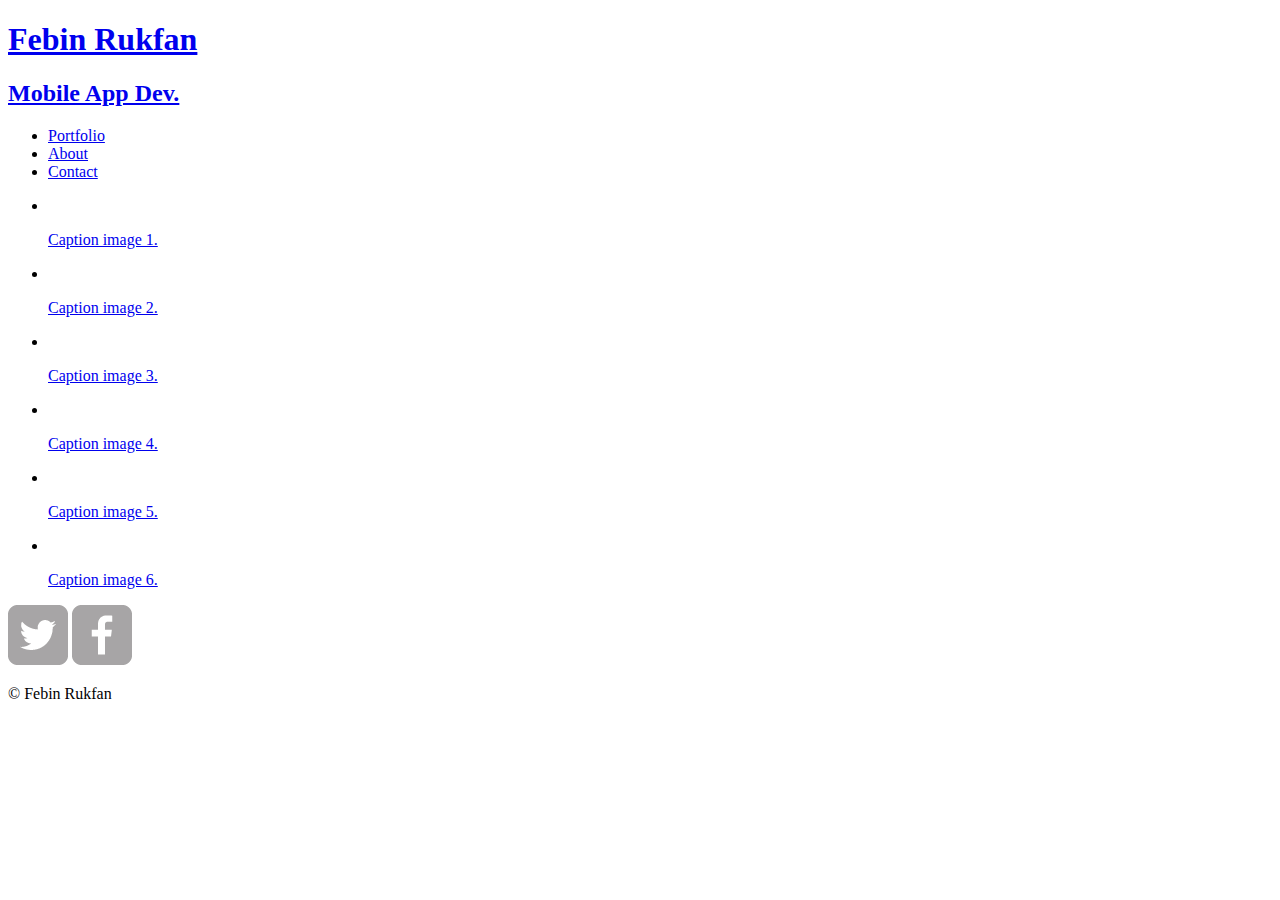
==== index.html @ 947b2be4 "Added main.css, social links and images" ====
<!DOCTYPE html>

<html>
	<head>
		<meta charset="utf-8">
		<title>Febin Rukfan | Mobile App Dev.</title>
        <link rel="stylesheet" href="css/normalize.css">

	</head>
	<body>
		<header>
            <a href="index.html">
            <h1>Febin Rukfan</h1>
			<h2>Mobile App Dev.</h2>
            </a>
            <nav>
				<ul>
					<li><a href="index.html">Portfolio</a></li>
					<li><a href="about.html">About</a></li>
					<li><a href="contact.html">Contact</a></li>
				</ul>
			</nav>	
		</header>
		<section>
            <ul>
				<li>
					<a href="http://placehold.it/1024x768">					
						<img src="http://placehold.it/1024x768" alt="">
						<p>Caption image 1.</p>
					</a>
				</li>
				<li>
					<a href="http://placehold.it/1024x768">					
						<img src="http://placehold.it/1024x768" alt="">
						<p>Caption image 2.</p>
					</a>
				</li>
				<li>
					<a href="http://placehold.it/1024x768">					
						<img src="http://placehold.it/1024x768" alt="">
						<p>Caption image 3.</p>
					</a>
				</li>
				<li>
					<a href="http://placehold.it/1024x768">					
						<img src="http://placehold.it/1024x768" alt="">
						<p>Caption image 4.</p>
					</a>
				</li>
				<li>
					<a href="http://placehold.it/1024x768">					
						<img src="http://placehold.it/1024x768" alt="">
						<p>Caption image 5.</p>
					</a>
				</li>
				<li>
					<a href="http://placehold.it/1024x768">					
						<img src="http://placehold.it/1024x768" alt="">
						<p>Caption image 6.</p>
					</a>
				</li>
			</ul>		</section>
		<footer>
            <a href="https://twitter.com/febin_rukfan" target="_blank"><img src="img/twitter-wrap.png" alt="Twitter Logo"></a>
			<a href="https://www.facebook.com/febin.rukfan/" target="_blank"><img src="img/facebook-wrap.png" alt="Facebook Logo"></a>
			<p>&copy; Febin Rukfan</p>
		</footer>
	</body>
</html>
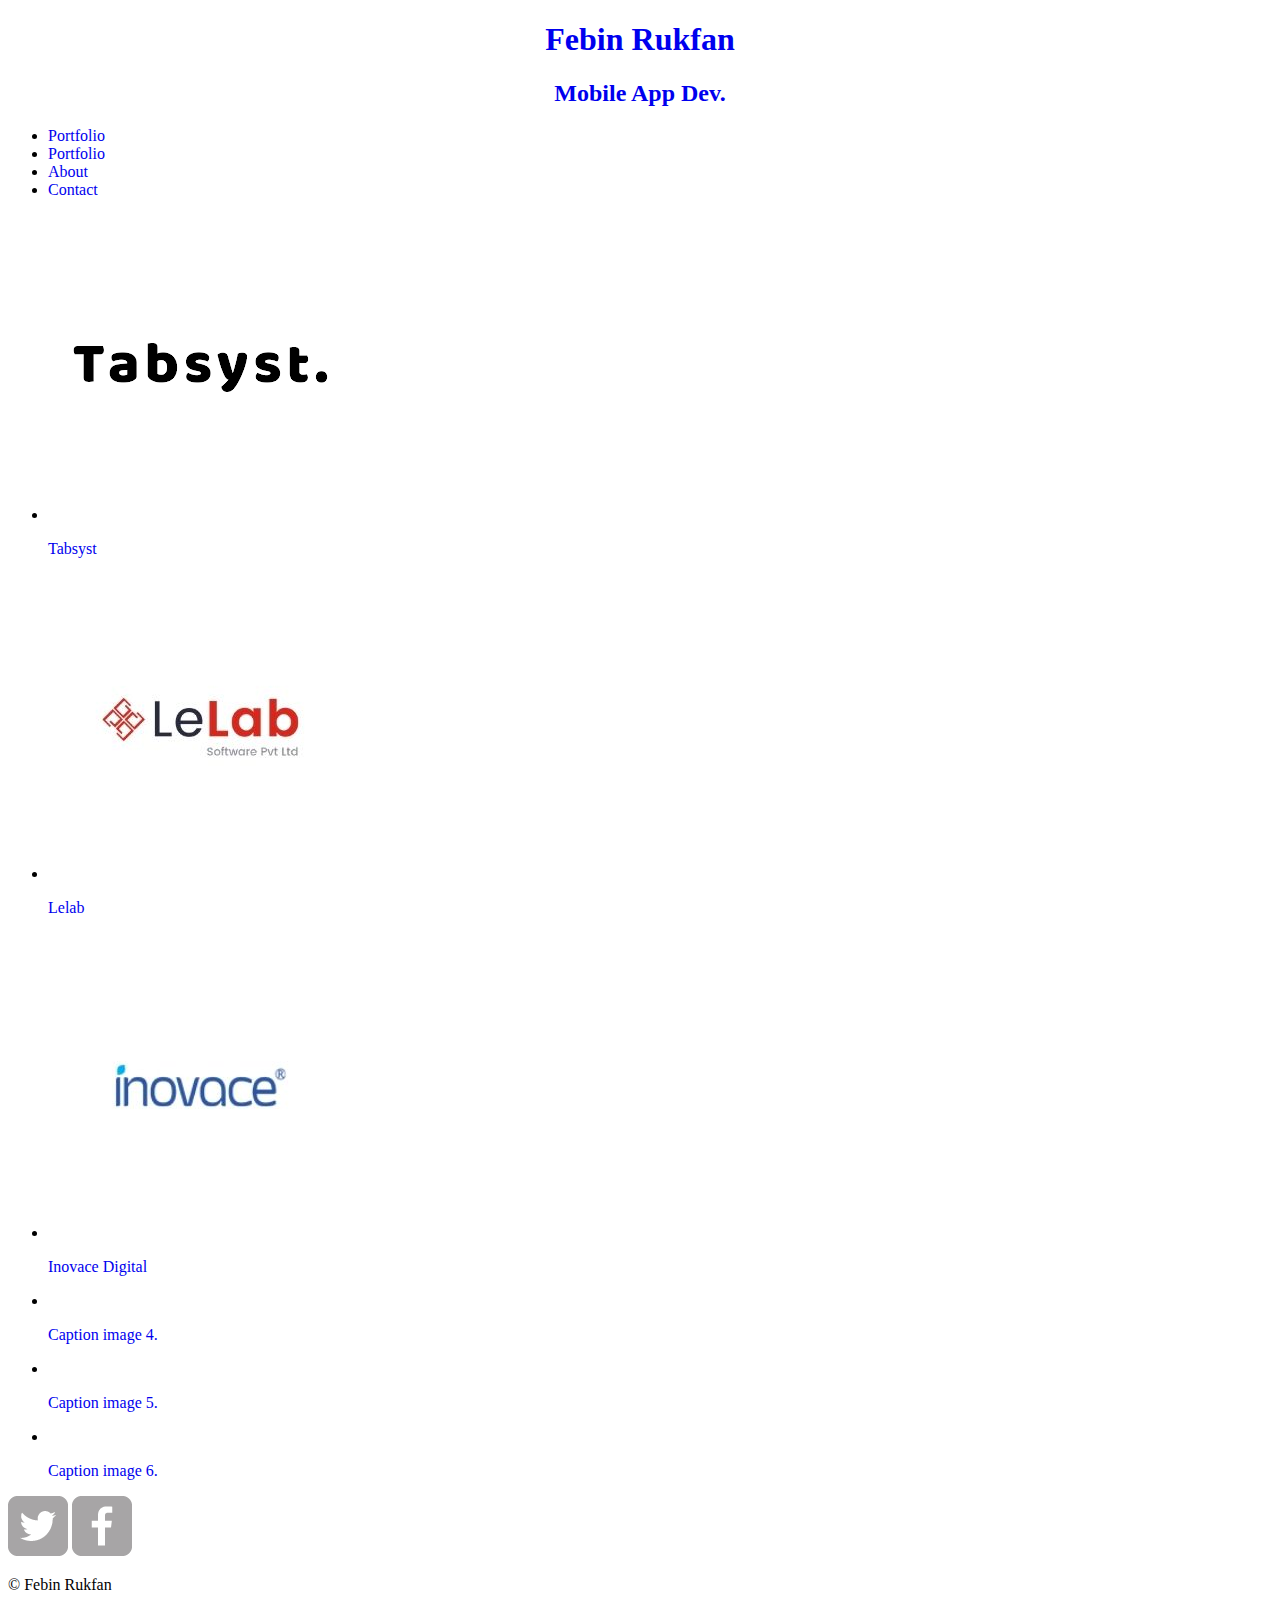
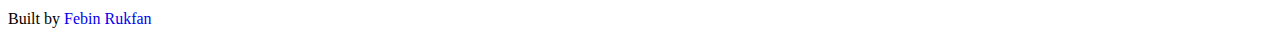
==== commit b3bd4f8a: "added portfolio with links" ====
--- a/index.html
+++ b/index.html
@@ -5,18 +5,21 @@
 		<meta charset="utf-8">
 		<title>Febin Rukfan | Mobile App Dev.</title>
         <link rel="stylesheet" href="css/normalize.css">
-
+        <link href="https://fonts.googleapis.com/css?family=Baloo+Paaji|Open+Sans:300,300i,400,400i,700,700i,800" rel="stylesheet">
+         <link rel="stylesheet" href="css/main.css">
+        
 	</head>
 	<body>
 		<header>
-            <a href="index.html">
+            <a href="index.html" id="logo">
             <h1>Febin Rukfan</h1>
 			<h2>Mobile App Dev.</h2>
             </a>
             <nav>
 				<ul>
 					<li><a href="index.html">Portfolio</a></li>
-					<li><a href="about.html">About</a></li>
+                    <li><a href="index.html" class="selected">Portfolio</a></li>
+                    <li><a href="about.html">About</a></li>
 					<li><a href="contact.html">Contact</a></li>
 				</ul>
 			</nav>	
@@ -24,21 +27,21 @@
 		<section>
             <ul>
 				<li>
-					<a href="http://placehold.it/1024x768">					
-						<img src="http://placehold.it/1024x768" alt="">
-						<p>Caption image 1.</p>
+					<a href="https://tabsyst.com/index.php">					
+						<img src="img/work1.jpg" alt="Tabsyst">
+						<p>Tabsyst</p>
 					</a>
 				</li>
 				<li>
-					<a href="http://placehold.it/1024x768">					
-						<img src="http://placehold.it/1024x768" alt="">
-						<p>Caption image 2.</p>
+					<a href="https://lesoft.com/">					
+						<img src="img/work2.jpg" alt="Lelab">
+						<p>Lelab</p>
 					</a>
 				</li>
 				<li>
-					<a href="http://placehold.it/1024x768">					
-						<img src="http://placehold.it/1024x768" alt="">
-						<p>Caption image 3.</p>
+					<a href="https://inovace.in/">					
+						<img src="img/work3.jpg" alt="Inovace">
+						<p>Inovace Digital</p>
 					</a>
 				</li>
 				<li>
@@ -59,11 +62,15 @@
 						<p>Caption image 6.</p>
 					</a>
 				</li>
-			</ul>		</section>
+			</ul>		
+        </section>
 		<footer>
             <a href="https://twitter.com/febin_rukfan" target="_blank"><img src="img/twitter-wrap.png" alt="Twitter Logo"></a>
 			<a href="https://www.facebook.com/febin.rukfan/" target="_blank"><img src="img/facebook-wrap.png" alt="Facebook Logo"></a>
 			<p>&copy; Febin Rukfan</p>
+            <p>Built by <a href="https://febinrukfan.github.io/" target="_blank">Febin Rukfan</a> 
+			</p>
+
 		</footer>
 	</body>
 </html>--- a/css/main.css
+++ b/css/main.css
@@ -0,0 +1,14 @@
+a {
+	text-decoration: none;
+}
+
+#wrapper {
+	max-width: 940px;
+	margin: 0 auto;
+	padding: 0 5%;
+}
+
+#logo {
+	text-align: center;
+	margin: 0; 
+} 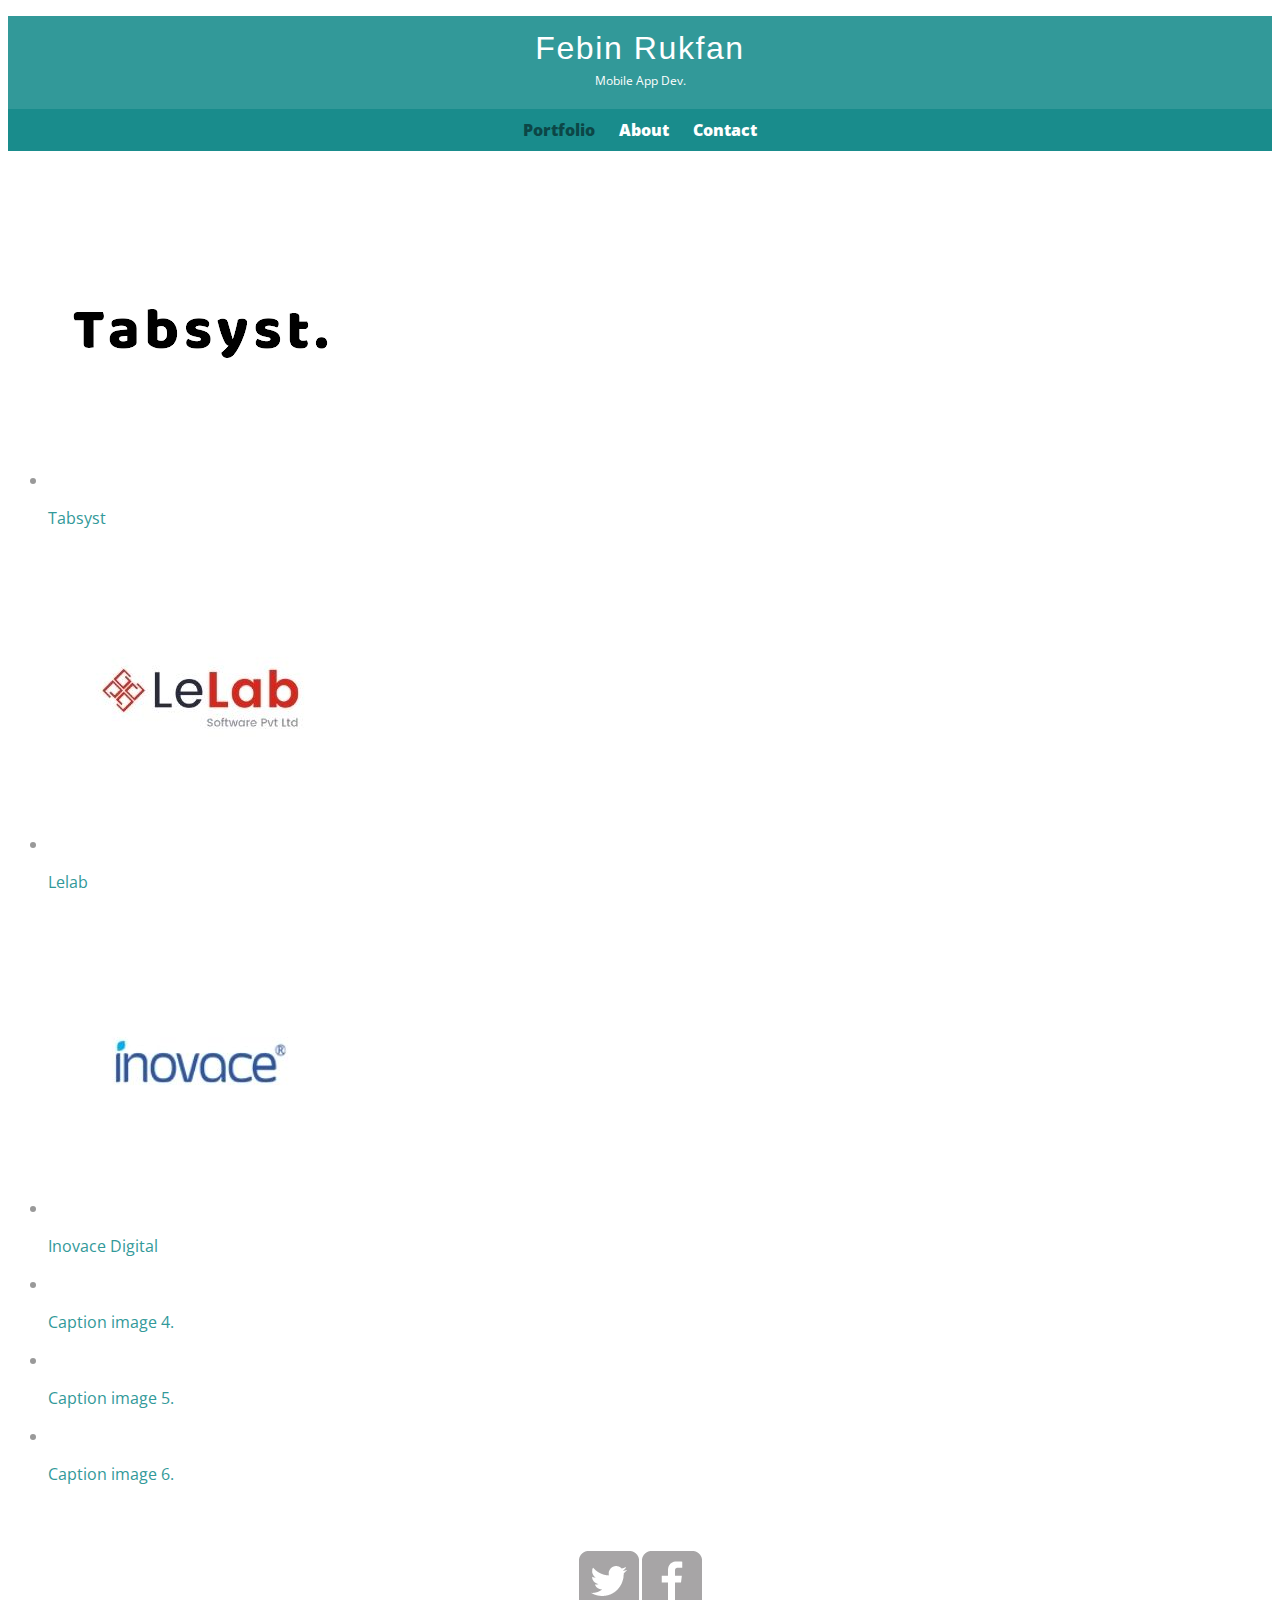
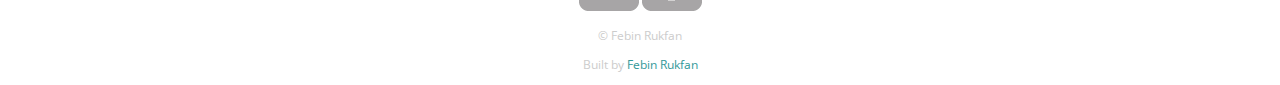
==== commit 35c06210: "added about and contact pages" ====
--- a/index.html
+++ b/index.html
@@ -17,7 +17,6 @@
             </a>
             <nav>
 				<ul>
-					<li><a href="index.html">Portfolio</a></li>
                     <li><a href="index.html" class="selected">Portfolio</a></li>
                     <li><a href="about.html">About</a></li>
 					<li><a href="contact.html">Contact</a></li>
--- a/css/main.css
+++ b/css/main.css
@@ -1,5 +1,5 @@
-a {
-	text-decoration: none;
+body {
+	font-family: 'Open Sans', sans-serif;
 }
 
 #wrapper {
@@ -8,7 +8,206 @@
 	padding: 0 5%;
 }
 
+a {
+	text-decoration: none;
+}
+
+img {
+	max-width: 100%;
+}
+
+h3 {
+	margin: 0 0 1em 0;	
+}
+
+
+
+/********************
+HEADING
+********************/
+
+header {
+	float: left;
+	margin: 0 0 30px 0;
+	padding: 5px 0 0 0;
+	width: 100%;
+}
+
 #logo {
 	text-align: center;
 	margin: 0; 
-} +}
+
+h1 {
+	font-family: 'Baloo Paaji', sans-serif; 
+	margin: 15px 0;
+	font-size: 2em;
+	font-weight: normal;
+	letter-spacing: 0.05em;
+	line-height: 0.8em;
+}
+
+h2 {
+	font-size: 0.75em;
+	margin: -5px 0 0;
+	font-weight: normal;
+}
+
+/********************
+NAVIGATION
+********************/
+
+nav {
+	text-align: center;
+	padding: 10px 0;
+	margin: 20px 0 0;
+}
+
+nav ul {
+	list-style: none;
+	margin: 0 10px;
+	padding: 0;
+}
+
+nav li {
+	display: inline-block;
+}
+
+nav a {
+	font-weight: 800;
+	padding: 15px 10px;
+}
+
+
+/********************
+FOOTER
+********************/
+
+footer {
+	font-size: 0.75em;
+	text-align: center;
+	clear: both;
+	padding-top: 50px;
+	color: #ccc;
+}
+
+.social-icon {
+	width: 20px;
+	height: 20px;
+	margin: 0 5px;
+}
+
+/********************
+PAGE:PORTFOLIO
+********************/
+
+#gallery {
+	margin: 0;
+	padding: 0;
+	list-style: none;
+}
+
+#gallery li {
+	float: left;
+	width: 45%;
+	margin: 2.5%;
+	background-color: #f5f5f5;
+	color: #84888b;
+}
+
+#gallery li a p {
+	margin: 0;
+	padding: 5%;
+	font-size: 0.75em;
+	color: #84888b;
+}
+
+
+
+/********************
+PAGE:ABOUT
+********************/
+
+.profile-photo {
+	display: block;
+	max-width: 150px;
+	margin: 0 auto 30px;
+	border-radius: 100%;
+}
+
+
+
+/********************
+PAGE:CONTACT
+********************/
+
+.contact-info {
+	list-style: none;
+	padding: 0;
+	margin: 0;
+	font-size: 0.9em;
+}
+
+.contact-info a {
+	display: block;
+	min-height: 20px;
+	background-repeat: no-repeat;
+	background-size: 20px 20px;
+	padding: 0 0 0 30px;
+	margin: 0 0 10px;
+}
+
+.contact-info li.phone a {
+	background-image: url('../img/phone.png');
+}
+
+.contact-info li.mail a {
+	background-image: url('../img/mail.png');
+}
+
+.contact-info li.twitter a {
+	background-image: url('../img/twitter.png');
+}
+
+
+
+/********************
+COLOURS
+********************/
+
+/* site body */
+body {
+	background-color: #fff;
+	color: #999;
+}
+
+/* header */
+header {
+	background: #329999;
+	border-color: #7fbfbf;
+}
+
+/* nav background */
+nav {
+	background: #198C8C;
+}
+
+/* logo text */
+h1, h2 {
+	color: #fff;
+}
+
+/* links */
+a {
+	color: #329999;
+}
+
+/* nav link */
+nav a, nav a:visited {
+	color: #fff;
+}
+
+/* selected nav link */
+nav a.selected, nav a:hover {
+	color: #0c4646;
+}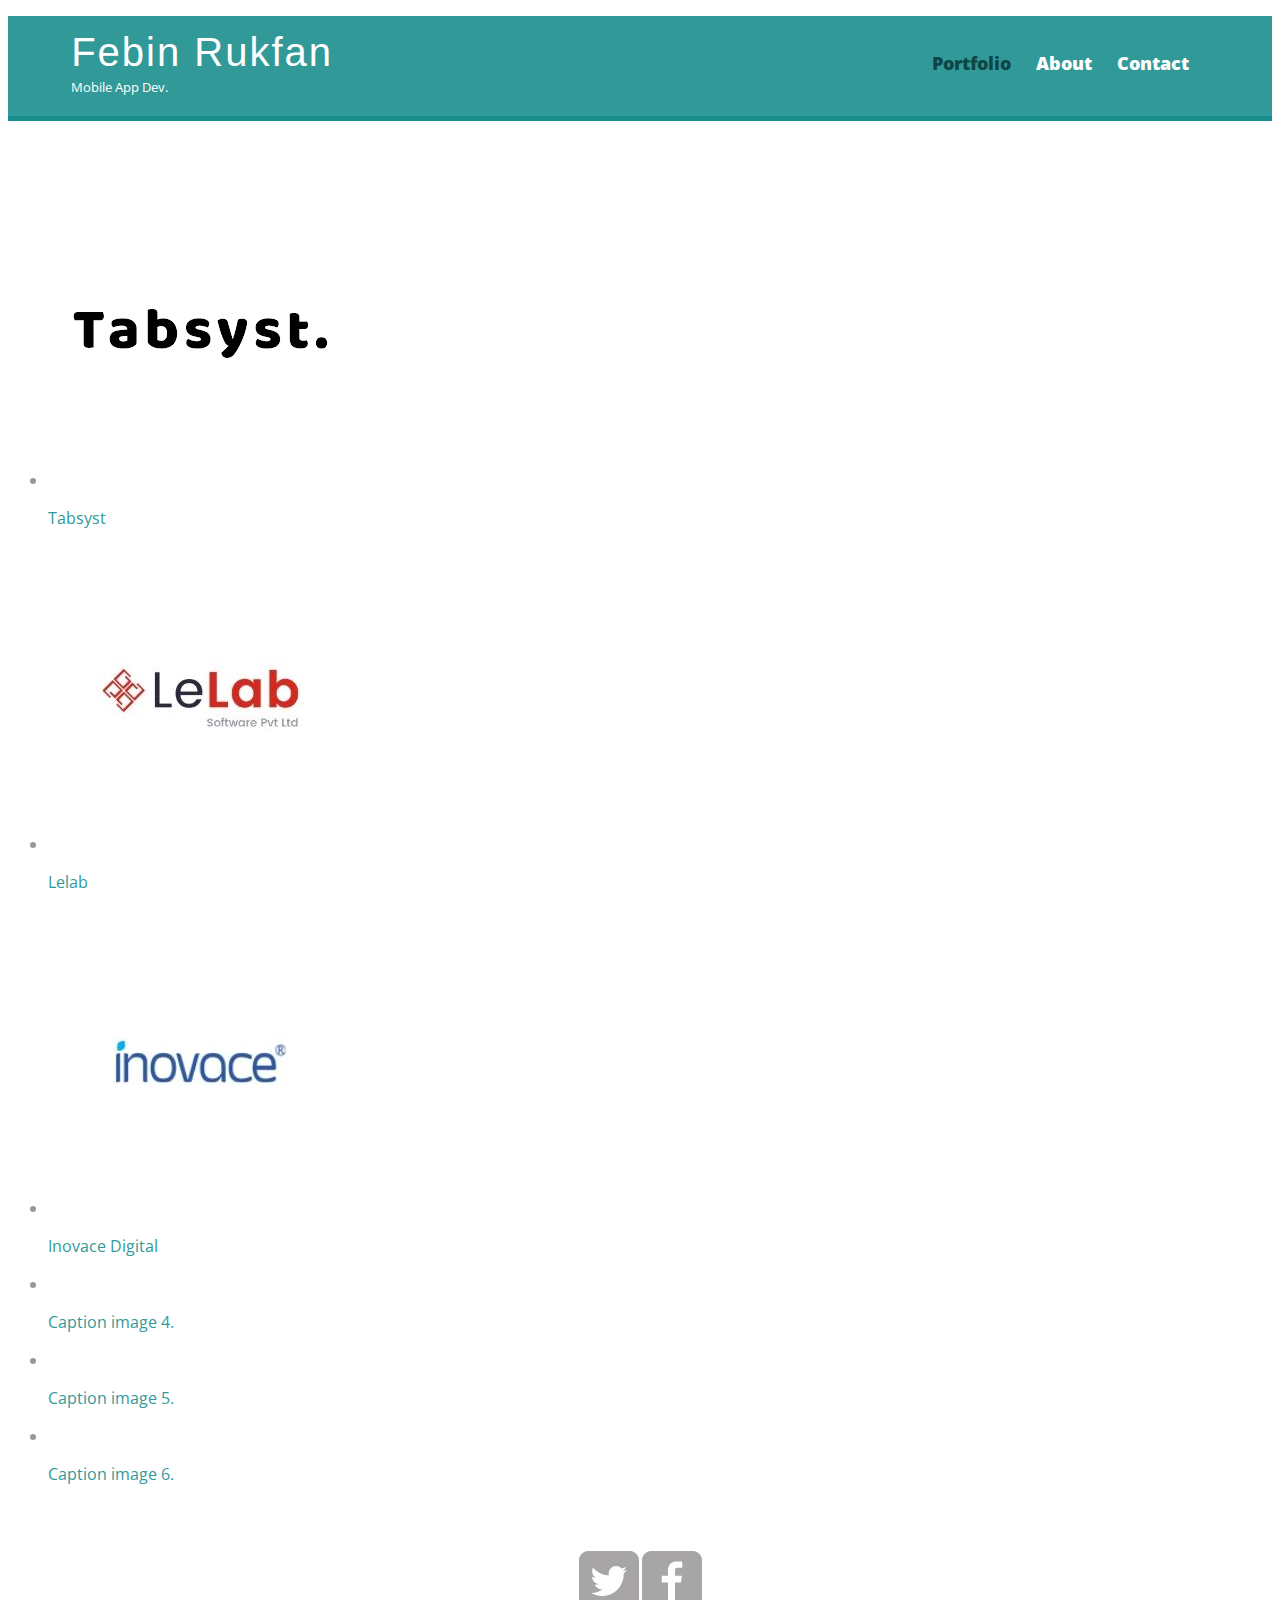
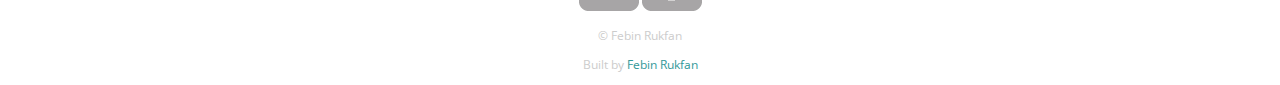
==== commit 9cb484ed: "added css for media queries" ====
--- a/index.html
+++ b/index.html
@@ -6,7 +6,9 @@
 		<title>Febin Rukfan | Mobile App Dev.</title>
         <link rel="stylesheet" href="css/normalize.css">
         <link href="https://fonts.googleapis.com/css?family=Baloo+Paaji|Open+Sans:300,300i,400,400i,700,700i,800" rel="stylesheet">
-         <link rel="stylesheet" href="css/main.css">
+        <link rel="stylesheet" href="css/main.css">
+		<link rel="stylesheet" href="css/responsive.css">
+		<meta name="viewport" content="width=device-width, initial-scale=1.0">
         
 	</head>
 	<body>
--- a/css/responsive.css
+++ b/css/responsive.css
@@ -0,0 +1,74 @@
+@media screen and (min-width: 480px) {
+	/********************
+	TWO COLUMN LAYOUT
+	********************/
+	#primary {
+		width: 50%;
+		float: left;
+	}
+
+	#secondary {
+		width: 40%;
+		float: right;
+	}
+
+	/********************
+	PAGE:PORTFOLIO
+	********************/
+
+	#gallery li {
+		width: 28.3333%;
+	}
+
+	#gallery li:nth-child(4n) {
+		clear: left;
+	}
+
+	/********************
+	PAGE:PORTFOLIO
+	********************/
+
+	.profile-photo {
+		float: left;
+		margin: 0 5% 80px 0;
+	}
+
+}
+
+@media screen and (min-width: 660px) {
+
+	/********************
+	HEADER
+	********************/
+
+	nav {
+		background: none;
+		float: right;
+		font-size: 1.125em;
+		margin-right: 5%;
+		text-align: right;
+		width: 45%;
+	}
+
+	#logo {
+		float: left;
+		margin-left: 5%;
+		text-align: left;
+		width: 45%;
+	}
+
+	h1 {
+		font-size: 2.5em;
+	}
+
+	h2 {
+		font-size: 0.825em;
+		margin-bottom: 20px;
+	}
+
+	header {
+		border-bottom: 5px solid #198C8C;
+		margin-bottom: 60px;
+	}
+
+} 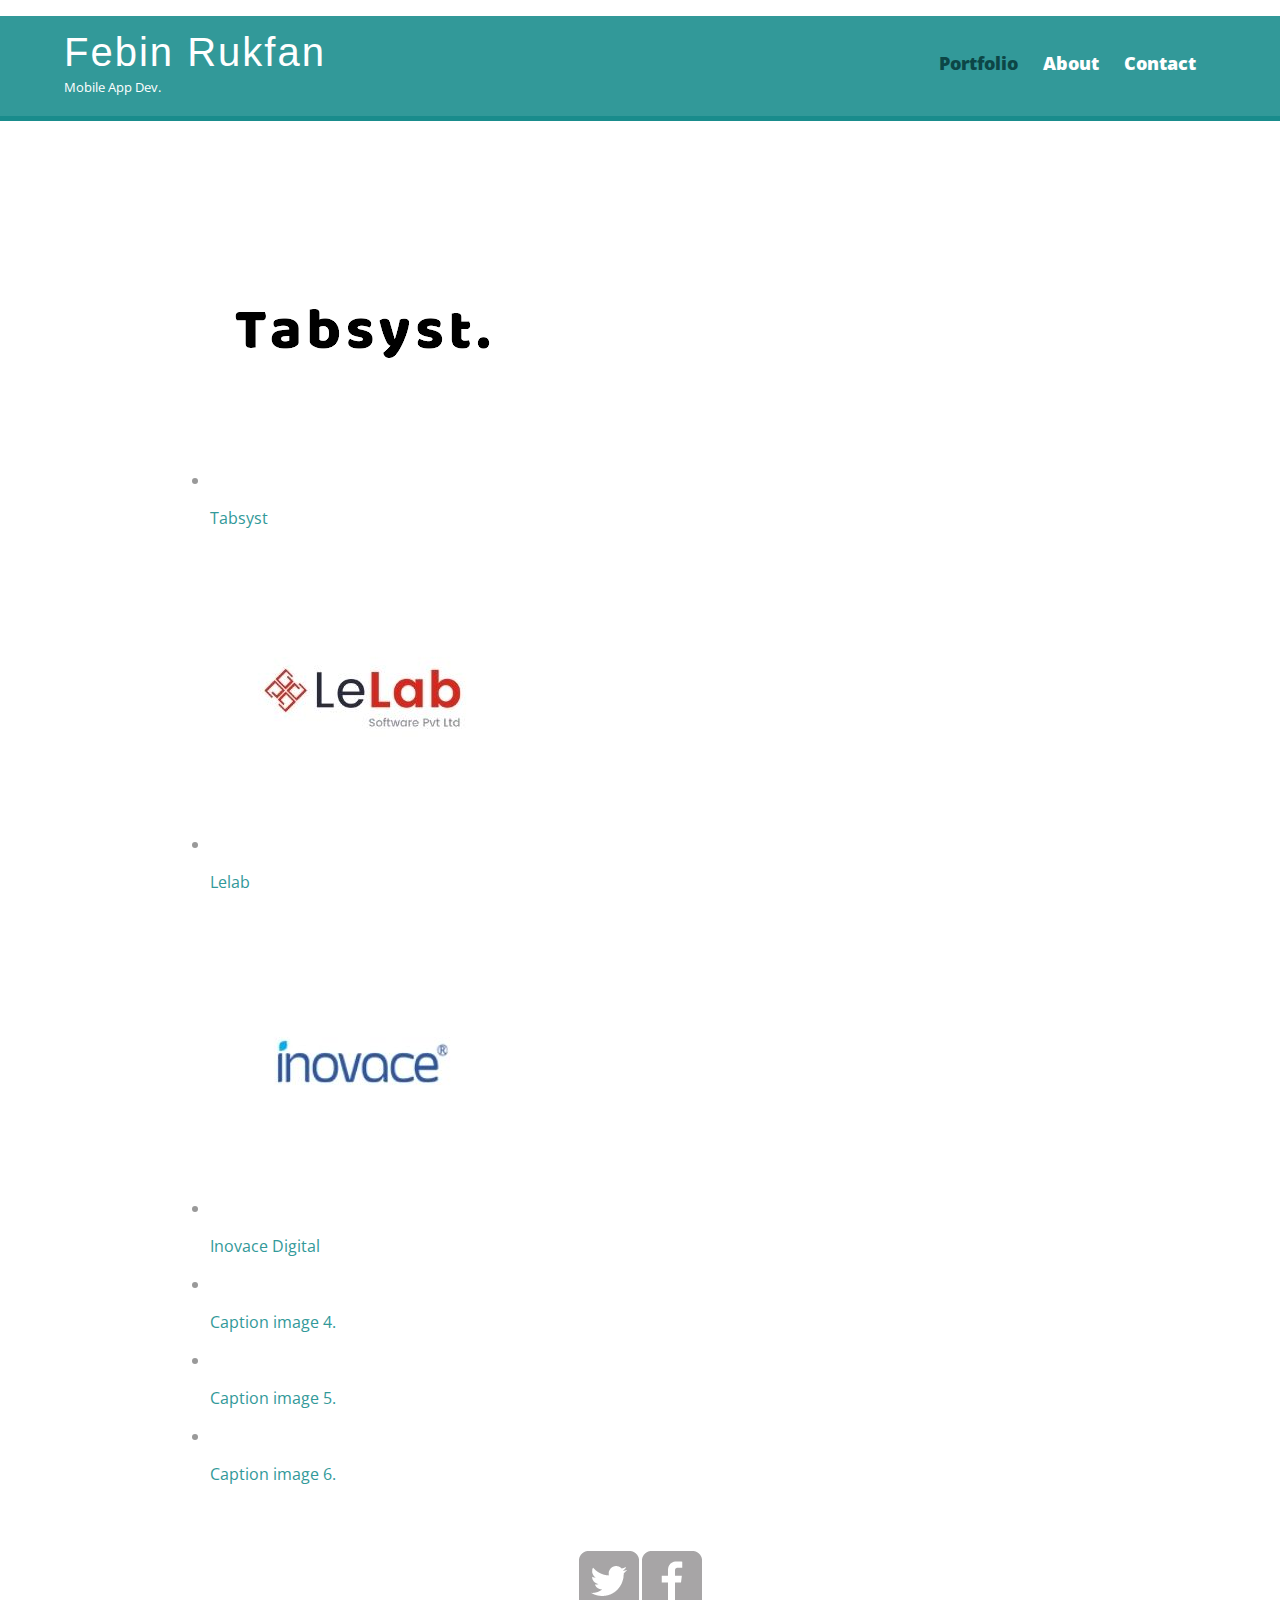
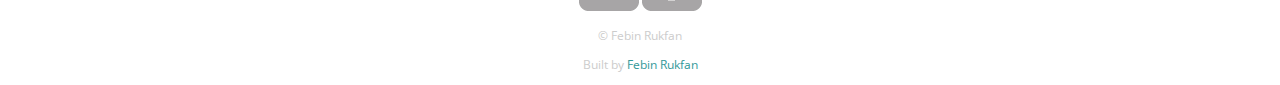
==== commit 3a2ef299: "css refactor" ====
--- a/index.html
+++ b/index.html
@@ -4,7 +4,7 @@
 	<head>
 		<meta charset="utf-8">
 		<title>Febin Rukfan | Mobile App Dev.</title>
-        <link rel="stylesheet" href="css/normalize.css">
+        <link rel="stylesheet" href="css/normal.css">
         <link href="https://fonts.googleapis.com/css?family=Baloo+Paaji|Open+Sans:300,300i,400,400i,700,700i,800" rel="stylesheet">
         <link rel="stylesheet" href="css/main.css">
 		<link rel="stylesheet" href="css/responsive.css">
@@ -25,6 +25,7 @@
 				</ul>
 			</nav>	
 		</header>
+		<div id="wrapper">
 		<section>
             <ul>
 				<li>
@@ -65,6 +66,7 @@
 				</li>
 			</ul>		
         </section>
+	   
 		<footer>
             <a href="https://twitter.com/febin_rukfan" target="_blank"><img src="img/twitter-wrap.png" alt="Twitter Logo"></a>
 			<a href="https://www.facebook.com/febin.rukfan/" target="_blank"><img src="img/facebook-wrap.png" alt="Facebook Logo"></a>
@@ -73,5 +75,6 @@
 			</p>
 
 		</footer>
+	</div>
 	</body>
 </html>--- a/css/normal.css
+++ b/css/normal.css
@@ -0,0 +1,372 @@
+article,
+aside,
+details,
+figcaption,
+figure,
+footer,
+header,
+hgroup,
+main,
+nav,
+section,
+summary {
+    display: block;
+}
+
+
+
+audio,
+canvas,
+video {
+    display: inline-block;
+    *display: inline;
+    *zoom: 1;
+}
+
+
+
+audio:not([controls]) {
+    display: none;
+    height: 0;
+}
+
+/**
+ * Address styling not present in IE 7/8/9, Firefox 3, and Safari 4.
+ * Known issue: no IE 6 support.
+ */
+
+[hidden] {
+    display: none;
+}
+
+
+
+html {
+    font-size: 100%; /* 1 */
+    -webkit-text-size-adjust: 100%; /* 2 */
+    -ms-text-size-adjust: 100%; /* 2 */
+}
+
+
+
+html,
+button,
+input,
+select,
+textarea {
+    font-family: sans-serif;
+}
+
+
+
+body {
+    margin: 0;
+}
+
+
+a:focus {
+    outline: thin dotted;
+}
+
+/**
+ * Improve readability when focused and also mouse hovered in all browsers.
+ */
+
+a:active,
+a:hover {
+    outline: 0;
+}
+
+/* ==========================================================================
+   Typography
+   ========================================================================== */
+
+/**
+ * Address font sizes and margins set differently in IE 6/7.
+ * Address font sizes within `section` and `article` in Firefox 4+, Safari 5,
+ * and Chrome.
+ */
+
+h1 {
+    font-size: 2em;
+    margin: 0.67em 0;
+}
+
+h2 {
+    font-size: 1.5em;
+    margin: 0.83em 0;
+}
+
+h3 {
+    font-size: 1.17em;
+    margin: 1em 0;
+}
+
+h4 {
+    font-size: 1em;
+    margin: 1.33em 0;
+}
+
+h5 {
+    font-size: 0.83em;
+    margin: 1.67em 0;
+}
+
+h6 {
+    font-size: 0.67em;
+    margin: 2.33em 0;
+}
+
+
+abbr[title] {
+    border-bottom: 1px dotted;
+}
+
+
+b,
+strong {
+    font-weight: bold;
+}
+
+blockquote {
+    margin: 1em 40px;
+}
+
+
+
+dfn {
+    font-style: italic;
+}
+
+
+
+hr {
+    -moz-box-sizing: content-box;
+    box-sizing: content-box;
+    height: 0;
+}
+
+
+
+mark {
+    background: #ff0;
+    color: #000;
+}
+
+
+
+p,
+pre {
+    margin: 1em 0;
+}
+
+
+code,
+kbd,
+pre,
+samp {
+    font-family: monospace, serif;
+    _font-family: 'courier new', monospace;
+    font-size: 1em;
+}
+
+
+
+pre {
+    white-space: pre;
+    white-space: pre-wrap;
+    word-wrap: break-word;
+}
+
+
+
+q {
+    quotes: none;
+}
+
+
+
+q:before,
+q:after {
+    content: '';
+    content: none;
+}
+
+
+
+small {
+    font-size: 80%;
+}
+
+
+
+sub,
+sup {
+    font-size: 75%;
+    line-height: 0;
+    position: relative;
+    vertical-align: baseline;
+}
+
+sup {
+    top: -0.5em;
+}
+
+sub {
+    bottom: -0.25em;
+}
+
+
+
+dl,
+menu,
+ol,
+ul {
+    margin: 1em 0;
+}
+
+dd {
+    margin: 0 0 0 40px;
+}
+
+
+
+menu,
+ol,
+ul {
+    padding: 0 0 0 40px;
+}
+
+
+
+nav ul,
+nav ol {
+    list-style: none;
+    list-style-image: none;
+}
+
+
+img {
+    border: 0; /* 1 */
+    -ms-interpolation-mode: bicubic; /* 2 */
+}
+
+
+
+svg:not(:root) {
+    overflow: hidden;
+}
+
+figure {
+    margin: 0;
+}
+
+
+form {
+    margin: 0;
+}
+
+
+
+fieldset {
+    border: 1px solid #c0c0c0;
+    margin: 0 2px;
+    padding: 0.35em 0.625em 0.75em;
+}
+
+
+
+legend {
+    border: 0; /* 1 */
+    padding: 0;
+    white-space: normal; /* 2 */
+    *margin-left: -7px; /* 3 */
+}
+
+
+button,
+input,
+select,
+textarea {
+    font-size: 100%; /* 1 */
+    margin: 0; /* 2 */
+    vertical-align: baseline; /* 3 */
+    *vertical-align: middle; /* 3 */
+}
+
+
+
+button,
+input {
+    line-height: normal;
+}
+
+
+
+button,
+select {
+    text-transform: none;
+}
+
+
+button,
+html input[type="button"], /* 1 */
+input[type="reset"],
+input[type="submit"] {
+    -webkit-appearance: button; /* 2 */
+    cursor: pointer; /* 3 */
+    *overflow: visible;  /* 4 */
+}
+
+
+
+button[disabled],
+html input[disabled] {
+    cursor: default;
+}
+
+
+
+input[type="checkbox"],
+input[type="radio"] {
+    box-sizing: border-box; /* 1 */
+    padding: 0; /* 2 */
+    *height: 13px; /* 3 */
+    *width: 13px; /* 3 */
+}
+
+
+input[type="search"] {
+    -webkit-appearance: textfield; /* 1 */
+    -moz-box-sizing: content-box;
+    -webkit-box-sizing: content-box; /* 2 */
+    box-sizing: content-box;
+}
+
+
+
+input[type="search"]::-webkit-search-cancel-button,
+input[type="search"]::-webkit-search-decoration {
+    -webkit-appearance: none;
+}
+
+
+
+button::-moz-focus-inner,
+input::-moz-focus-inner {
+    border: 0;
+    padding: 0;
+}
+
+
+
+textarea {
+    overflow: auto; /* 1 */
+    vertical-align: top; /* 2 */
+}
+
+
+table {
+    border-collapse: collapse;
+    border-spacing: 0;
+}--- a/css/main.css
+++ b/css/main.css
@@ -115,11 +115,12 @@
 	color: #84888b;
 }
 
-#gallery li a p {
+#gallery li p {
 	margin: 0;
 	padding: 5%;
 	font-size: 0.75em;
 	color: #84888b;
+
 }
 
 
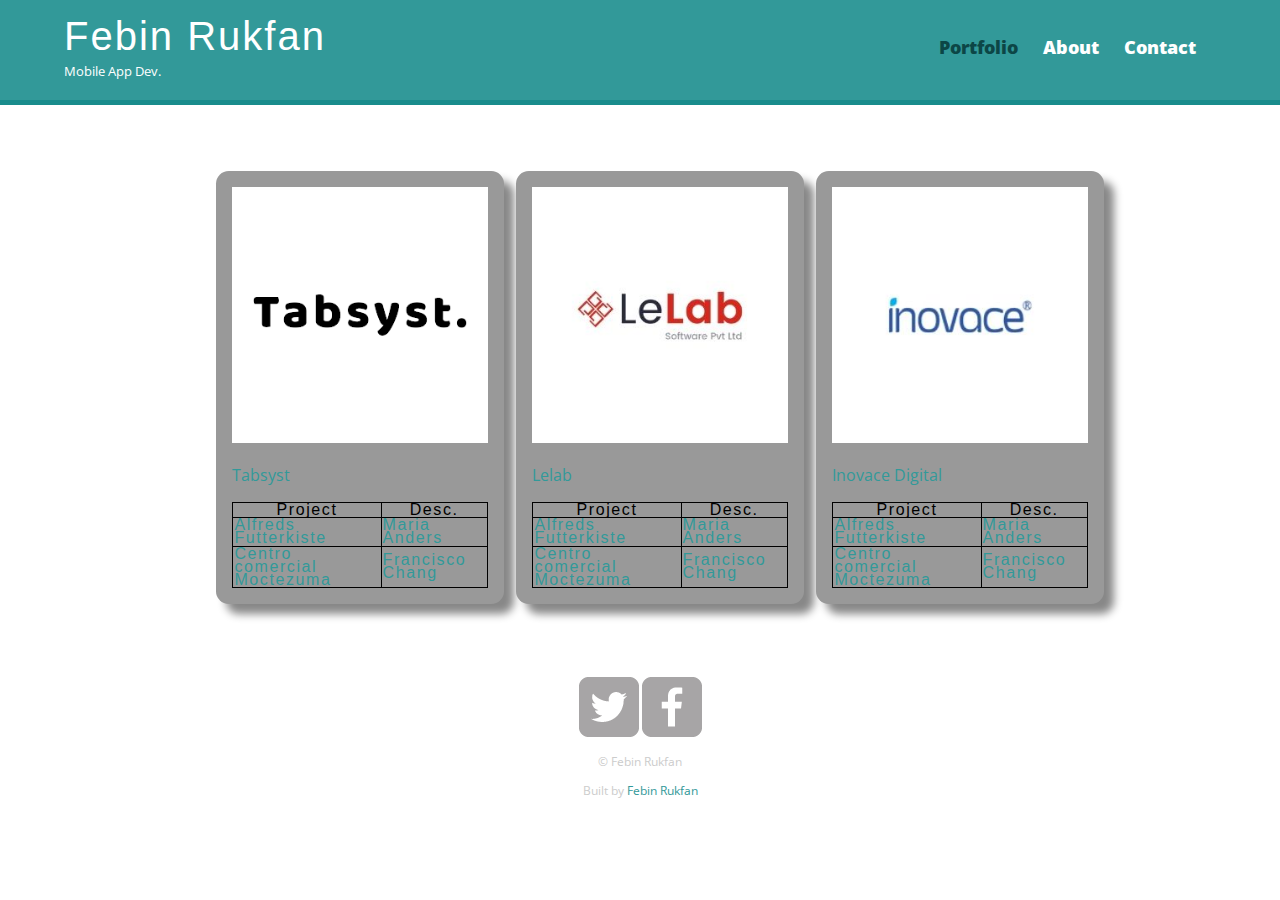
==== commit b95d551c: "table layout and contact form added" ====
--- a/index.html
+++ b/index.html
@@ -27,43 +27,76 @@
 		</header>
 		<div id="wrapper">
 		<section>
-            <ul>
+            <ul class="comp">
 				<li>
+					
+					<div class="divwork1">
+						<div class="label1">
 					<a href="https://tabsyst.com/index.php">					
 						<img src="img/work1.jpg" alt="Tabsyst">
 						<p>Tabsyst</p>
 					</a>
+					</div>
+					<table class="work1">	
+						<th>Project</th>
+						<th>Desc.</th>
+					  </tr>
+					  <tr>
+						<td>Alfreds Futterkiste</td>
+						<td>Maria Anders</td>
+					  </tr>
+					  <tr>
+						<td>Centro comercial Moctezuma</td>
+						<td>Francisco Chang</td>
+					  </tr>
+					</table>
+
+				</div>
+					
 				</li>
 				<li>
+					<div class="divwork1">
 					<a href="https://lesoft.com/">					
 						<img src="img/work2.jpg" alt="Lelab">
 						<p>Lelab</p>
 					</a>
+					<table class="work1">
+						<th>Project</th>
+						<th>Desc.</th>
+					  </tr>
+					  <tr>
+						<td>Alfreds Futterkiste</td>
+						<td>Maria Anders</td>
+					  </tr>
+					  <tr>
+						<td>Centro comercial Moctezuma</td>
+						<td>Francisco Chang</td>
+					  </tr>
+					</table>
+				</div>
 				</li>
 				<li>
+					<div class="divwork1">
 					<a href="https://inovace.in/">					
 						<img src="img/work3.jpg" alt="Inovace">
 						<p>Inovace Digital</p>
 					</a>
+					<table class="work1">
+						<th>Project</th>
+						<th>Desc.</th>
+					  </tr>
+					  <tr>
+						<td>Alfreds Futterkiste</td>
+						<td>Maria Anders</td>
+					  </tr>
+					  <tr>
+						<td>Centro comercial Moctezuma</td>
+						<td>Francisco Chang</td>
+					  </tr>
+					</table>
+				</div>
 				</li>
-				<li>
-					<a href="http://placehold.it/1024x768">					
-						<img src="http://placehold.it/1024x768" alt="">
-						<p>Caption image 4.</p>
-					</a>
-				</li>
-				<li>
-					<a href="http://placehold.it/1024x768">					
-						<img src="http://placehold.it/1024x768" alt="">
-						<p>Caption image 5.</p>
-					</a>
-				</li>
-				<li>
-					<a href="http://placehold.it/1024x768">					
-						<img src="http://placehold.it/1024x768" alt="">
-						<p>Caption image 6.</p>
-					</a>
-				</li>
+				
 			</ul>		
         </section>
 	   
--- a/css/main.css
+++ b/css/main.css
@@ -53,6 +53,42 @@
 	font-weight: normal;
 }
 
+.comp{
+	display: flex;
+	flex-wrap: wrap;
+	list-style: none;
+
+}
+
+.comp li{
+	flex: 1;
+	min-width: 200px
+}
+.divwork1{
+	overflow-x: auto;
+	background-color:#999;
+	padding: 1em;
+	border-radius: .8em;
+	margin: .4em;
+	box-shadow: 10px 10px 8px #888888;
+}
+
+
+.work1 th,td{
+	
+	
+	font-family: sans-serif; 
+	margin: 50px 0;
+	color: black;
+	font-size: 1em;
+	font-weight: normal;
+	border: 1px solid black;
+	letter-spacing: 0.10em;
+	line-height: 0.8em;
+	border-radius: 10px;
+
+}
+
 /********************
 NAVIGATION
 ********************/
@@ -203,6 +239,11 @@
 	color: #329999;
 }
 
+td{
+	color: #329999;
+
+}
+
 /* nav link */
 nav a, nav a:visited {
 	color: #fff;
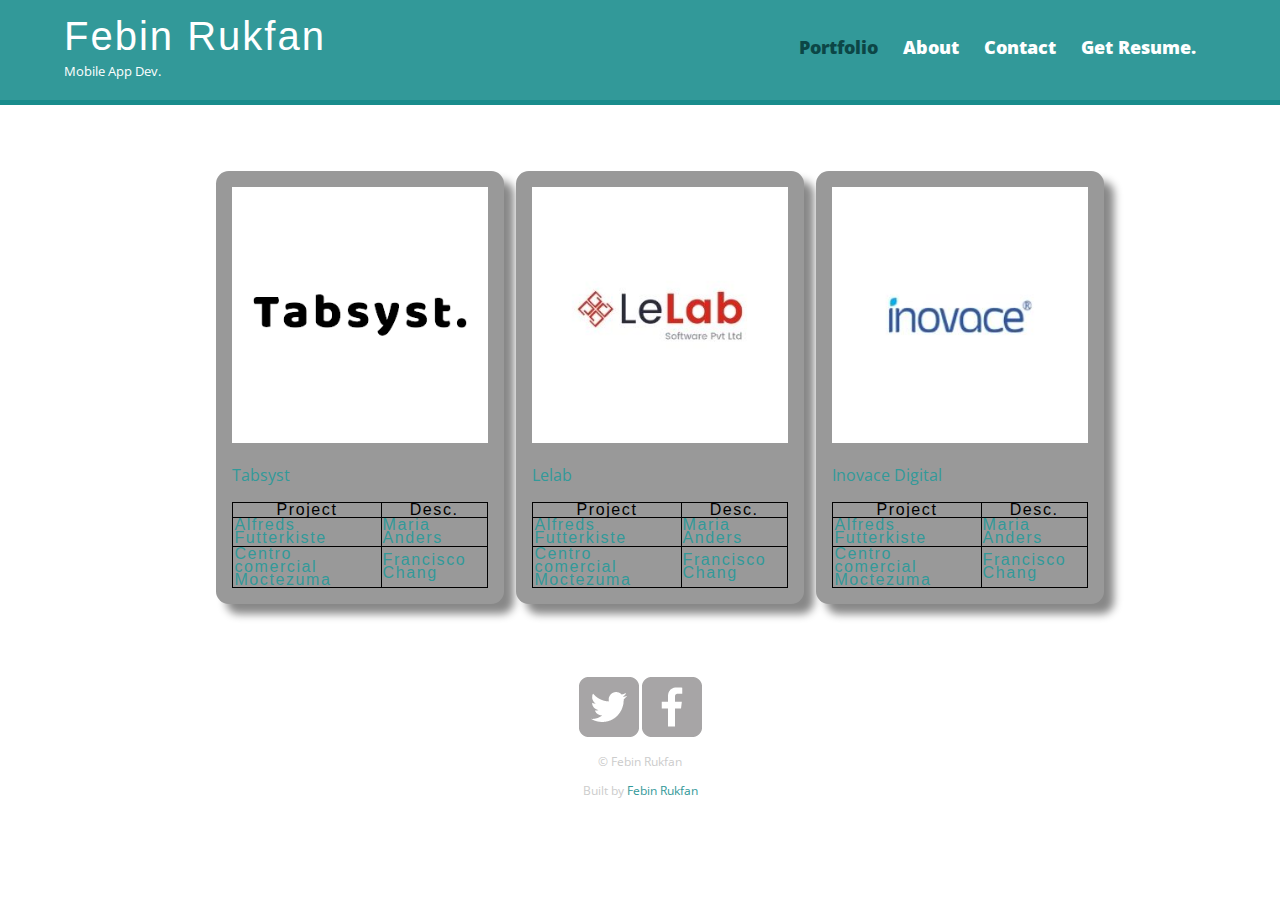
==== commit fa925214: "added resume download option" ====
--- a/index.html
+++ b/index.html
@@ -22,6 +22,8 @@
                     <li><a href="index.html" class="selected">Portfolio</a></li>
                     <li><a href="about.html">About</a></li>
 					<li><a href="contact.html">Contact</a></li>
+					<a href="pdf/Febin's Resume Nov 2020.pdf" download="febin's resume" class="button">Get Resume.</a> 
+
 				</ul>
 			</nav>	
 		</header>
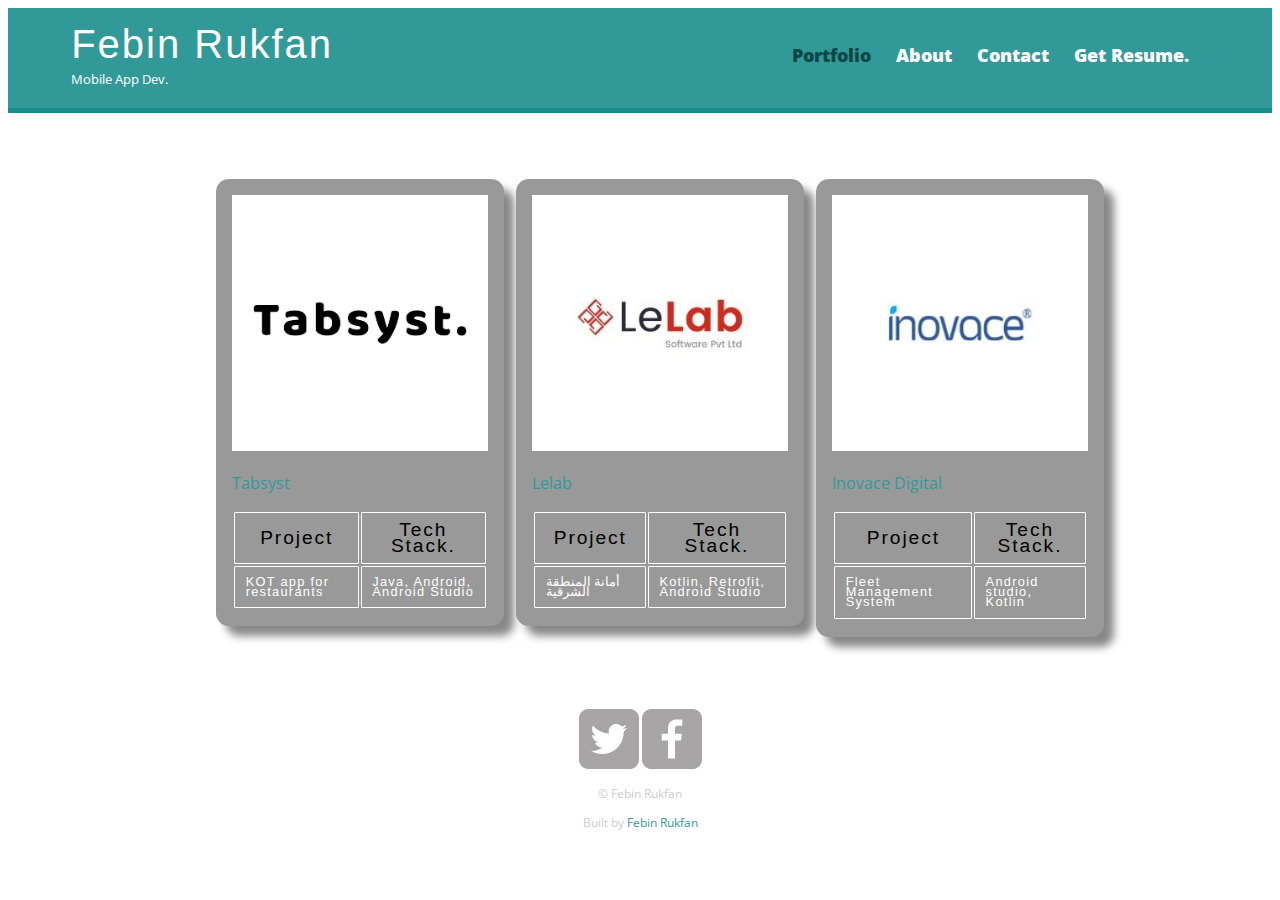
==== commit af4e21e5: "Added content in tables" ====
--- a/index.html
+++ b/index.html
@@ -41,16 +41,13 @@
 					</div>
 					<table class="work1">	
 						<th>Project</th>
-						<th>Desc.</th>
+						<th>Tech Stack.</th>
 					  </tr>
 					  <tr>
-						<td>Alfreds Futterkiste</td>
-						<td>Maria Anders</td>
+						<td>KOT app for restaurants</td>
+						<td>Java, Android, Android Studio</td>
 					  </tr>
-					  <tr>
-						<td>Centro comercial Moctezuma</td>
-						<td>Francisco Chang</td>
-					  </tr>
+					 
 					</table>
 
 				</div>
@@ -64,16 +61,13 @@
 					</a>
 					<table class="work1">
 						<th>Project</th>
-						<th>Desc.</th>
+						<th>Tech Stack.</th>
 					  </tr>
 					  <tr>
-						<td>Alfreds Futterkiste</td>
-						<td>Maria Anders</td>
+						<td>أمانة المنطقة الشرقية</td>
+						<td>Kotlin, Retrofit, Android Studio</td>
 					  </tr>
-					  <tr>
-						<td>Centro comercial Moctezuma</td>
-						<td>Francisco Chang</td>
-					  </tr>
+					 
 					</table>
 				</div>
 				</li>
@@ -85,15 +79,11 @@
 					</a>
 					<table class="work1">
 						<th>Project</th>
-						<th>Desc.</th>
+						<th>Tech Stack.</th>
 					  </tr>
 					  <tr>
-						<td>Alfreds Futterkiste</td>
-						<td>Maria Anders</td>
-					  </tr>
-					  <tr>
-						<td>Centro comercial Moctezuma</td>
-						<td>Francisco Chang</td>
+						<td>Fleet Management System</td>
+						<td>Android studio, Kotlin</td>
 					  </tr>
 					</table>
 				</div>
--- a/css/main.css
+++ b/css/main.css
@@ -74,19 +74,40 @@
 }
 
 
-.work1 th,td{
+.work1 th{
 	
 	
 	font-family: sans-serif; 
 	margin: 50px 0;
 	color: black;
-	font-size: 1em;
-	font-weight: normal;
-	border: 1px solid black;
+	font-size: 1.2em;
+	padding: .5em;
+
+	font-weight: normal;
+	border: 1px solid white;
 	letter-spacing: 0.10em;
 	line-height: 0.8em;
-	border-radius: 10px;
-
+	border-radius: 1px;
+
+}
+
+.work1 td{
+	
+	
+	font-family: sans-serif; 
+	margin: 50px 0;
+	padding: .8em;
+	color: white;
+	font-size: .8em;
+	font-weight: normal;
+	border: 1px solid white;
+	letter-spacing: 0.10em;
+	line-height: 0.8em;
+	border-radius: 1px;
+
+}
+.label1{
+	color: white;
 }
 
 /********************
